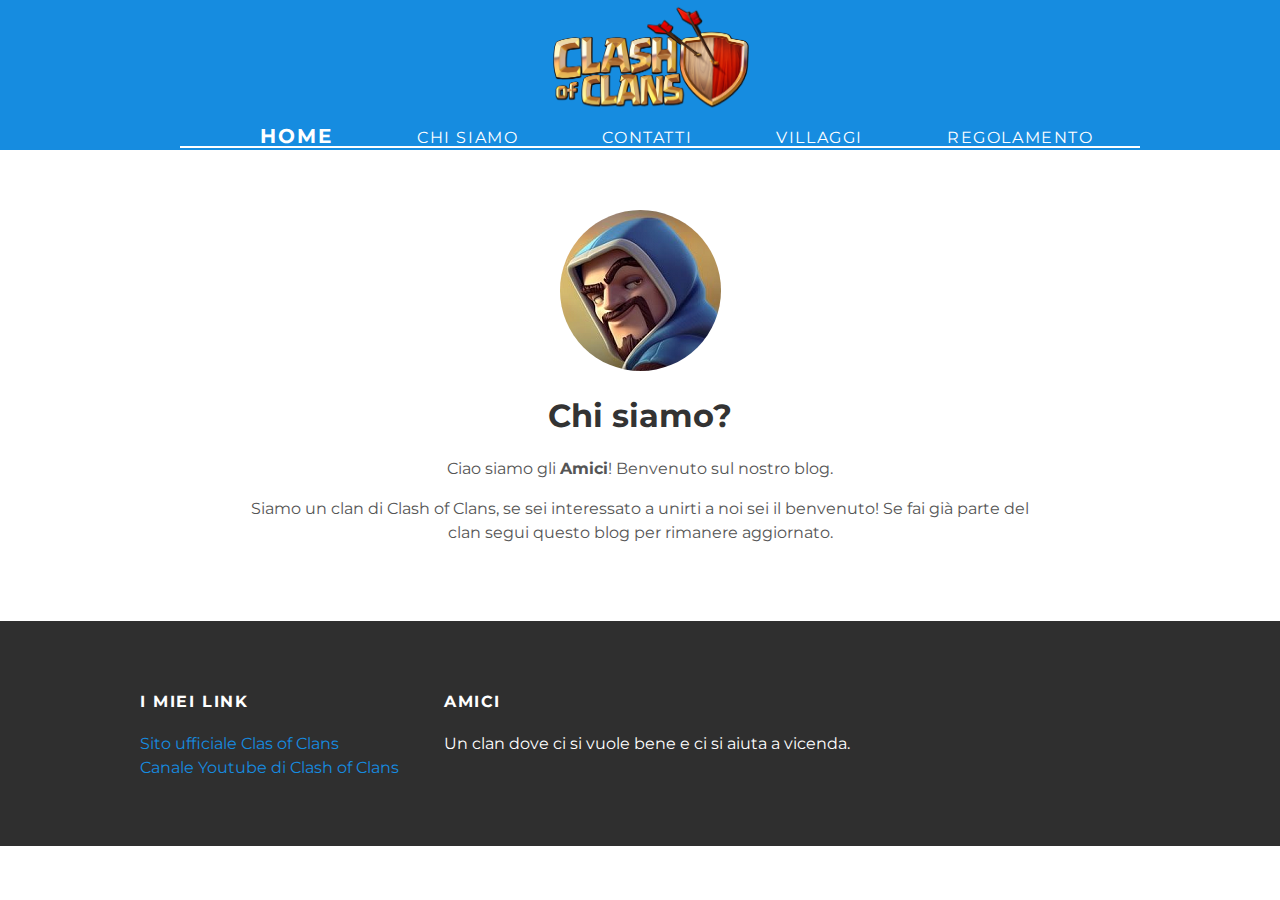
==== about.html @ 13821e13 "Add files via upload" ====
<!DOCTYPE html>
<html>
 <head>
   <title>Amici</title>
   <link rel="stylesheet" type="text/css" href="styles.css">
 </head>
 <body>
  <div id="header">
   <div class="container">
     <img class="foto" src="clc.png" height="120" width="220">
     <ul id="header-nav">
     <li><a class="home" href="index.html">Home</a></li>
     <li><a href="about.html">Chi siamo</a></li>
     <li><a href="contact.html">Contatti</a></li>
     <li><a href="layout.html">Villaggi</a></li>
     <li><a href="regolamento.html">Regolamento</a></li>
     <br>
     <hr color="white" height="10px">
    </ul>
   </div>
  </div>
  <div id="content">
   <div class="container">
    <div class="about">
     <div class="about-author">
      <img src="me.png">
     </div>
     <h1 class="about-title">Chi siamo?</h1>
     <div class="about-content">
      <p>Ciao siamo gli <strong>Amici</strong>! Benvenuto sul nostro blog.</p>
      <p>Siamo un clan di Clash of Clans, se sei interessato a unirti a noi sei il benvenuto!
      Se fai già parte del clan segui questo blog per rimanere aggiornato.</p>
     </div> <!-- about-content -->
    </div> <!-- about -->
  </div> <!-- container -->
  </div><!-- content -->
  <div id="footer">
 <div class="container">
 <div class="column">
  <h4>I miei link</h4>
  <p>
   <a href="https://clashofclans.com/">Sito ufficiale Clas of Clans</a><br>
   <a href="https://www.youtube.com/channel/UCD1Em4q90ZUK2R5HKesszJg">Canale Youtube di Clash of Clans</a>
  </p>
  </div>
    <div class="column">
     <h4>Amici</h4>
     <p>Un clan dove ci si vuole bene e ci si aiuta a vicenda.</p>
    </div>
  </div>
 </div>
 </body>
 </html>
---- styles.css ----
@import url(http://fonts.googleapis.com/css?family=Montserrat:400,700);
body {
  color: #555;
  margin: 0;

  font-family: 'Montserrat', sans-serif;
}
#header {
  background-color: #168ce0;
  height: 150px;
  line-height: 0px;
}
#header a {
 color: white;
 text-decoration: none;
 text-transform: uppercase;
 letter-spacing: 0.1em;
}
#header a:hover {
 color: #222;
}
.foto{
  padding-left: 400px;
}
.home {
  font-size: 20px;
  font-weight: bold;
}
#header-nav {
 display: block;
 float: center;
 margin-top: 100;
}
#header-nav li {
 display: inline;
 padding-left: 80px;
}
.post, .about, .contact {
 max-width: 800px;
 margin: 0 auto;
 padding: 60px 0;
}
.post-autor img {
 width: 50px;
 height: 50px;
 vertical-align: middle;
}
.post-autor span {
 margin-left: 16px;
}
.post-date {
 color: #D2D2D2;

 font-size: 14px;
 font-weight: bold;

 text-transform: uppercase;
 letter-spacing: 0.1em;
}
h1, h2, h3, h4 {
 color: #333;
}
p {
 line-height: 1.5;
}
.container {
 max-width: 1000px;
 margin: 0 auto;
}
#footer {
 background-color: #2f2f2f;
 padding: 50px 0;
}
.column {
 min-width: 300px;
 display: inline-block;
 vertical-align: top;
}
#footer h4 {
 color: white;
 text-transform: uppercase;
 letter-spacing: 0.1em;
}
#footer p {
 color: white;
}
a {
 color: #168ce0;
 text-decoration: none;
}
a:hover {
 color: #F6A623;
}
.about {
 text-align: center;
}
.about-author img {
 border-radius: 50%;
}
.post-container:nth-child(even) {
 background-color: #f2f2f2;
}
.contact {
 text-align: center;
}
.post-author img,
.contact-author img {
 border-radius: 50%;
}
.post-author img {
  border: solid 5px #168ce0;
  height: 100px;
  width: 100px;
  border-radius: 70px;
}
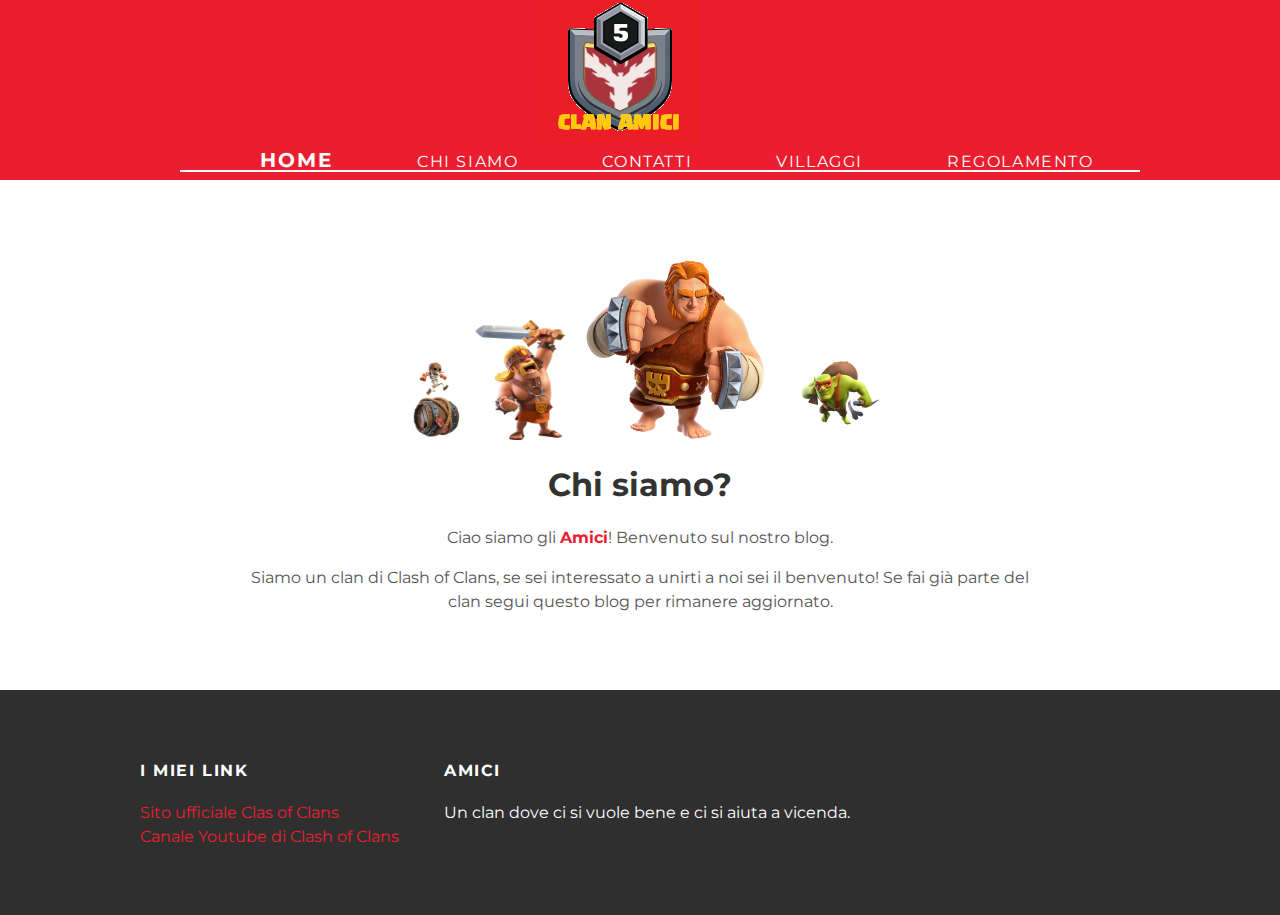
==== commit 66719cc0: "Add files via upload" ====
--- a/about.html
+++ b/about.html
@@ -7,7 +7,7 @@
  <body>
   <div id="header">
    <div class="container">
-     <img class="foto" src="clc.png" height="120" width="220">
+     <img class="stemma" src="stendardo.png">
      <ul id="header-nav">
      <li><a class="home" href="index.html">Home</a></li>
      <li><a href="about.html">Chi siamo</a></li>
@@ -23,11 +23,11 @@
    <div class="container">
     <div class="about">
      <div class="about-author">
-      <img src="me.png">
+      <img src="superscheletro.png" width="80" height="80"><img src="superbarbaro.png" width="90" height="120"><img src="supergigante.png" width="220" height="200"><img src="supergoblin.png" width="100" height="100">
      </div>
      <h1 class="about-title">Chi siamo?</h1>
      <div class="about-content">
-      <p>Ciao siamo gli <strong>Amici</strong>! Benvenuto sul nostro blog.</p>
+      <p>Ciao siamo gli <a style="color: #eb1e30;"><strong>Amici</strong></a>! Benvenuto sul nostro blog.</p>
       <p>Siamo un clan di Clash of Clans, se sei interessato a unirti a noi sei il benvenuto!
       Se fai già parte del clan segui questo blog per rimanere aggiornato.</p>
      </div> <!-- about-content -->
--- a/styles.css
+++ b/styles.css
@@ -5,9 +5,10 @@
 
   font-family: 'Montserrat', sans-serif;
 }
+{HEADER------}
 #header {
-  background-color: #168ce0;
-  height: 150px;
+  background-color: #eb1e30;
+  height: 180px;
   line-height: 0px;
 }
 #header a {
@@ -18,9 +19,6 @@
 }
 #header a:hover {
  color: #222;
-}
-.foto{
-  padding-left: 400px;
 }
 .home {
   font-size: 20px;
@@ -35,6 +33,10 @@
  display: inline;
  padding-left: 80px;
 }
+.stemma{
+  padding-left: 400px;
+}
+{BODY-------}
 .post, .about, .contact {
  max-width: 800px;
  margin: 0 auto;
@@ -67,6 +69,7 @@
  max-width: 1000px;
  margin: 0 auto;
 }
+{FOOTER-------------}
 #footer {
  background-color: #2f2f2f;
  padding: 50px 0;
@@ -85,7 +88,7 @@
  color: white;
 }
 a {
- color: #168ce0;
+ color: #eb1e30;
  text-decoration: none;
 }
 a:hover {
@@ -94,21 +97,15 @@
 .about {
  text-align: center;
 }
-.about-author img {
- border-radius: 50%;
-}
 .post-container:nth-child(even) {
- background-color: #f2f2f2;
+ background-color: #ffffff;
 }
 .contact {
  text-align: center;
 }
 .post-author img,
-.contact-author img {
- border-radius: 50%;
-}
 .post-author img {
-  border: solid 5px #168ce0;
+  border: solid 5px #eb1e30;
   height: 100px;
   width: 100px;
   border-radius: 70px;
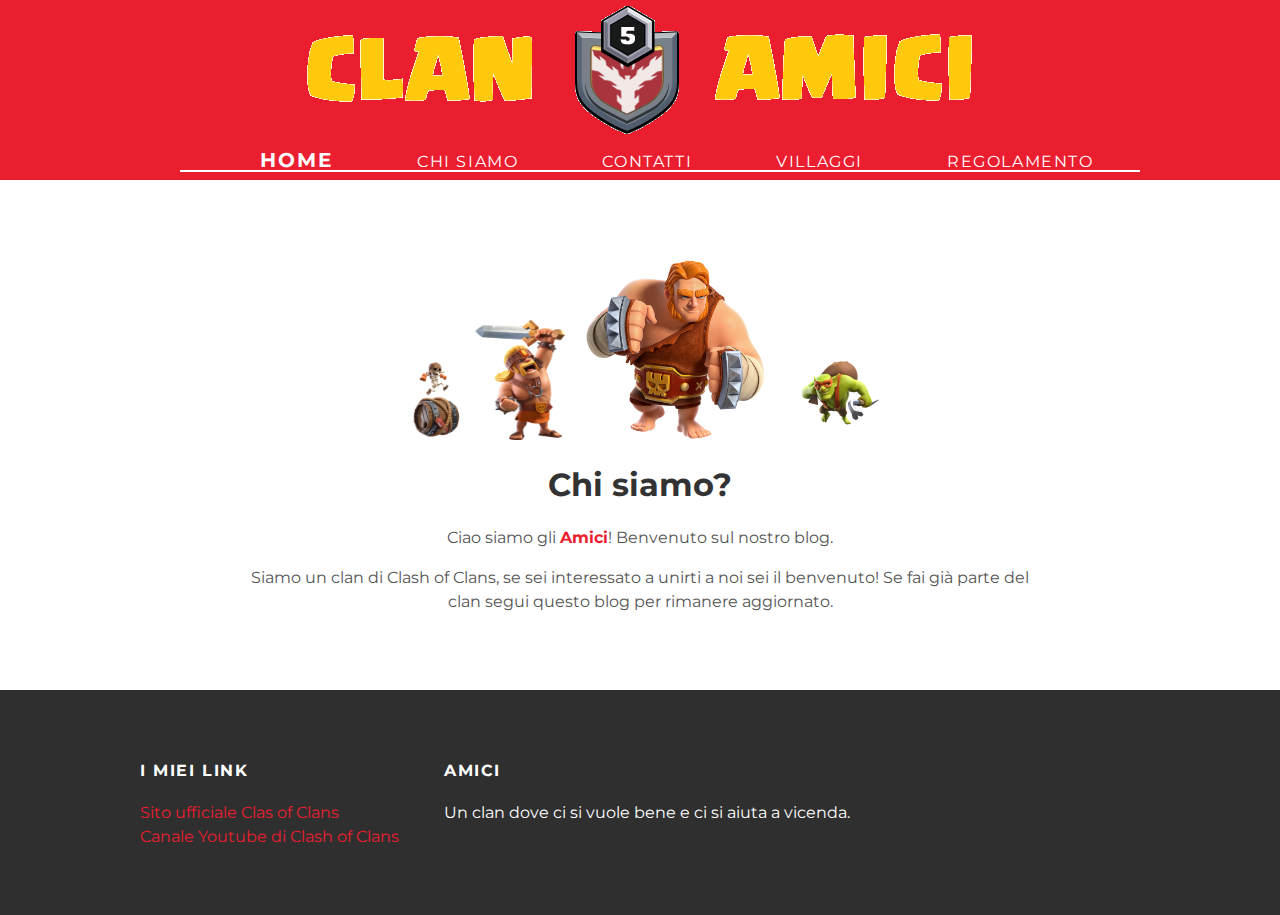
==== commit 5f26e4f2: "Add files via upload" ====
--- a/about.html
+++ b/about.html
@@ -7,7 +7,7 @@
  <body>
   <div id="header">
    <div class="container">
-     <img class="stemma" src="stendardo.png">
+     <img class="stemma" src="stemma.png">
      <ul id="header-nav">
      <li><a class="home" href="index.html">Home</a></li>
      <li><a href="about.html">Chi siamo</a></li>
--- a/styles.css
+++ b/styles.css
@@ -34,7 +34,7 @@
  padding-left: 80px;
 }
 .stemma{
-  padding-left: 400px;
+  padding-left: 110px;
 }
 {BODY-------}
 .post, .about, .contact {
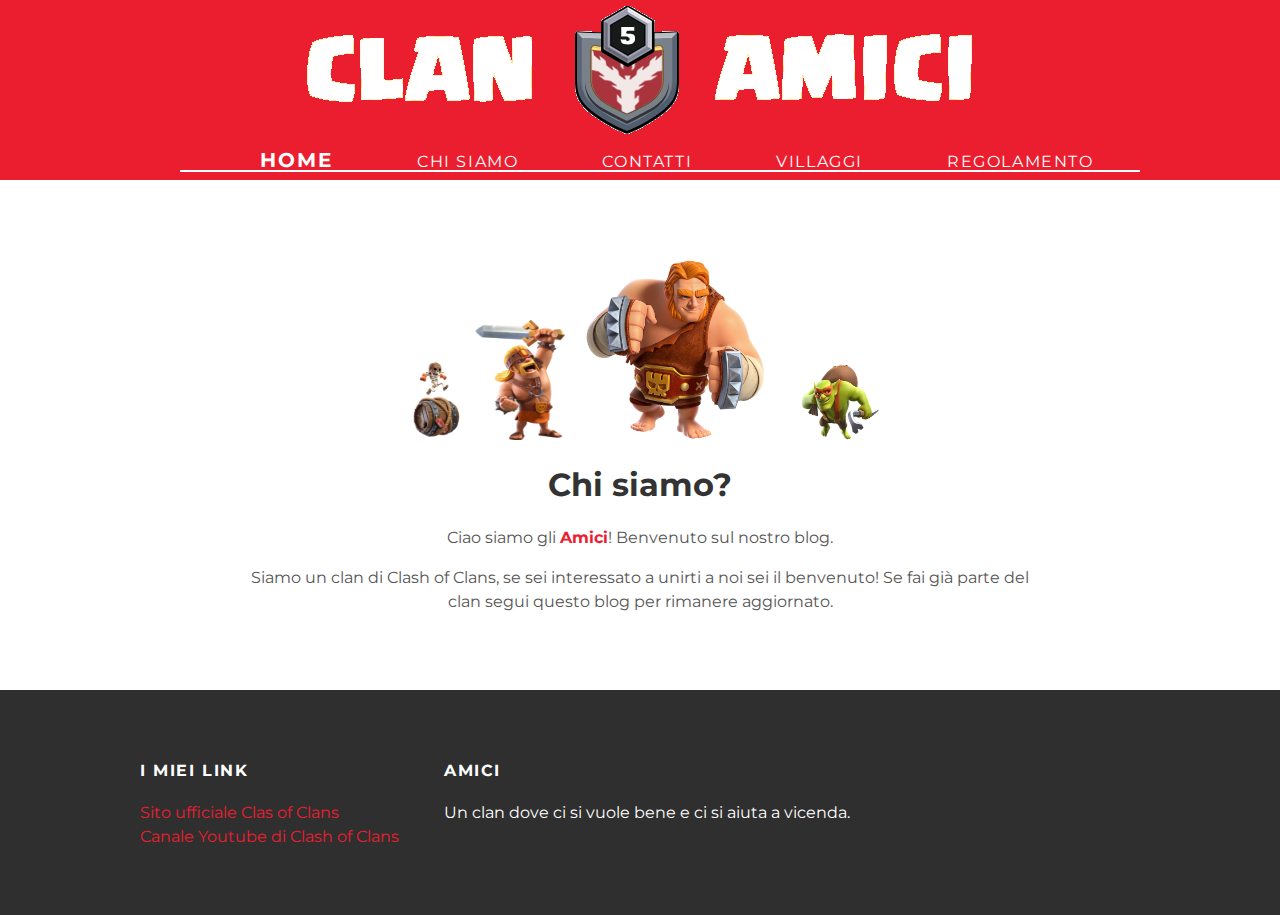
==== commit e7558bad: "Add files via upload" ====
--- a/about.html
+++ b/about.html
@@ -15,7 +15,7 @@
      <li><a href="layout.html">Villaggi</a></li>
      <li><a href="regolamento.html">Regolamento</a></li>
      <br>
-     <hr color="white" height="10px">
+     <hr color="white" height="10px" width="infinite">
     </ul>
    </div>
   </div>
--- a/styles.css
+++ b/styles.css
@@ -1,10 +1,4 @@
 @import url(http://fonts.googleapis.com/css?family=Montserrat:400,700);
-body {
-  color: #555;
-  margin: 0;
-
-  font-family: 'Montserrat', sans-serif;
-}
 {HEADER------}
 #header {
   background-color: #eb1e30;
@@ -37,6 +31,12 @@
   padding-left: 110px;
 }
 {BODY-------}
+body {
+  color: #555;
+  margin: 0;
+
+  font-family: 'Montserrat', sans-serif;
+}
 .post, .about, .contact {
  max-width: 800px;
  margin: 0 auto;
@@ -69,6 +69,22 @@
  max-width: 1000px;
  margin: 0 auto;
 }
+.about {
+ text-align: center;
+}
+.post-container:nth-child(even) {
+ background-color: #ffffff;
+}
+.contact {
+ text-align: center;
+}
+.post-author img,
+.post-author img {
+  border: solid 5px #eb1e30;
+  height: 100px;
+  width: 100px;
+  border-radius: 70px;
+}
 {FOOTER-------------}
 #footer {
  background-color: #2f2f2f;
@@ -94,19 +110,3 @@
 a:hover {
  color: #F6A623;
 }
-.about {
- text-align: center;
-}
-.post-container:nth-child(even) {
- background-color: #ffffff;
-}
-.contact {
- text-align: center;
-}
-.post-author img,
-.post-author img {
-  border: solid 5px #eb1e30;
-  height: 100px;
-  width: 100px;
-  border-radius: 70px;
-}
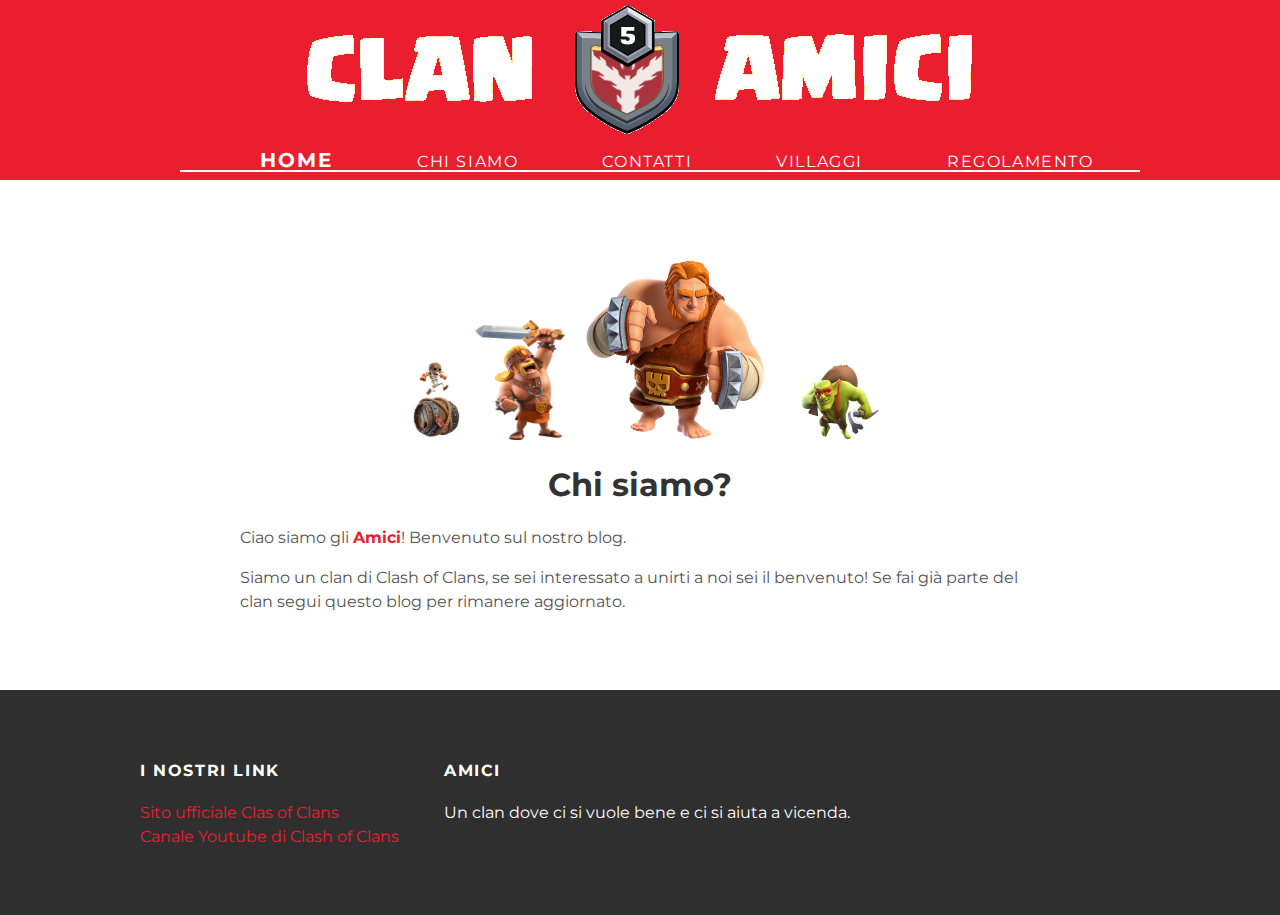
==== commit ced1c035: "Add files via upload" ====
--- a/about.html
+++ b/about.html
@@ -15,7 +15,7 @@
      <li><a href="layout.html">Villaggi</a></li>
      <li><a href="regolamento.html">Regolamento</a></li>
      <br>
-     <hr color="white" height="10px" width="infinite">
+     <hr color="white" height="10px">
     </ul>
    </div>
   </div>
@@ -26,7 +26,7 @@
       <img src="superscheletro.png" width="80" height="80"><img src="superbarbaro.png" width="90" height="120"><img src="supergigante.png" width="220" height="200"><img src="supergoblin.png" width="100" height="100">
      </div>
      <h1 class="about-title">Chi siamo?</h1>
-     <div class="about-content">
+     <div class="testo">
       <p>Ciao siamo gli <a style="color: #eb1e30;"><strong>Amici</strong></a>! Benvenuto sul nostro blog.</p>
       <p>Siamo un clan di Clash of Clans, se sei interessato a unirti a noi sei il benvenuto!
       Se fai già parte del clan segui questo blog per rimanere aggiornato.</p>
@@ -37,7 +37,7 @@
   <div id="footer">
  <div class="container">
  <div class="column">
-  <h4>I miei link</h4>
+  <h4>I nostri link</h4>
   <p>
    <a href="https://clashofclans.com/">Sito ufficiale Clas of Clans</a><br>
    <a href="https://www.youtube.com/channel/UCD1Em4q90ZUK2R5HKesszJg">Canale Youtube di Clash of Clans</a>
--- a/styles.css
+++ b/styles.css
@@ -72,6 +72,9 @@
 .about {
  text-align: center;
 }
+.testo {
+ text-align: left;
+}
 .post-container:nth-child(even) {
  background-color: #ffffff;
 }
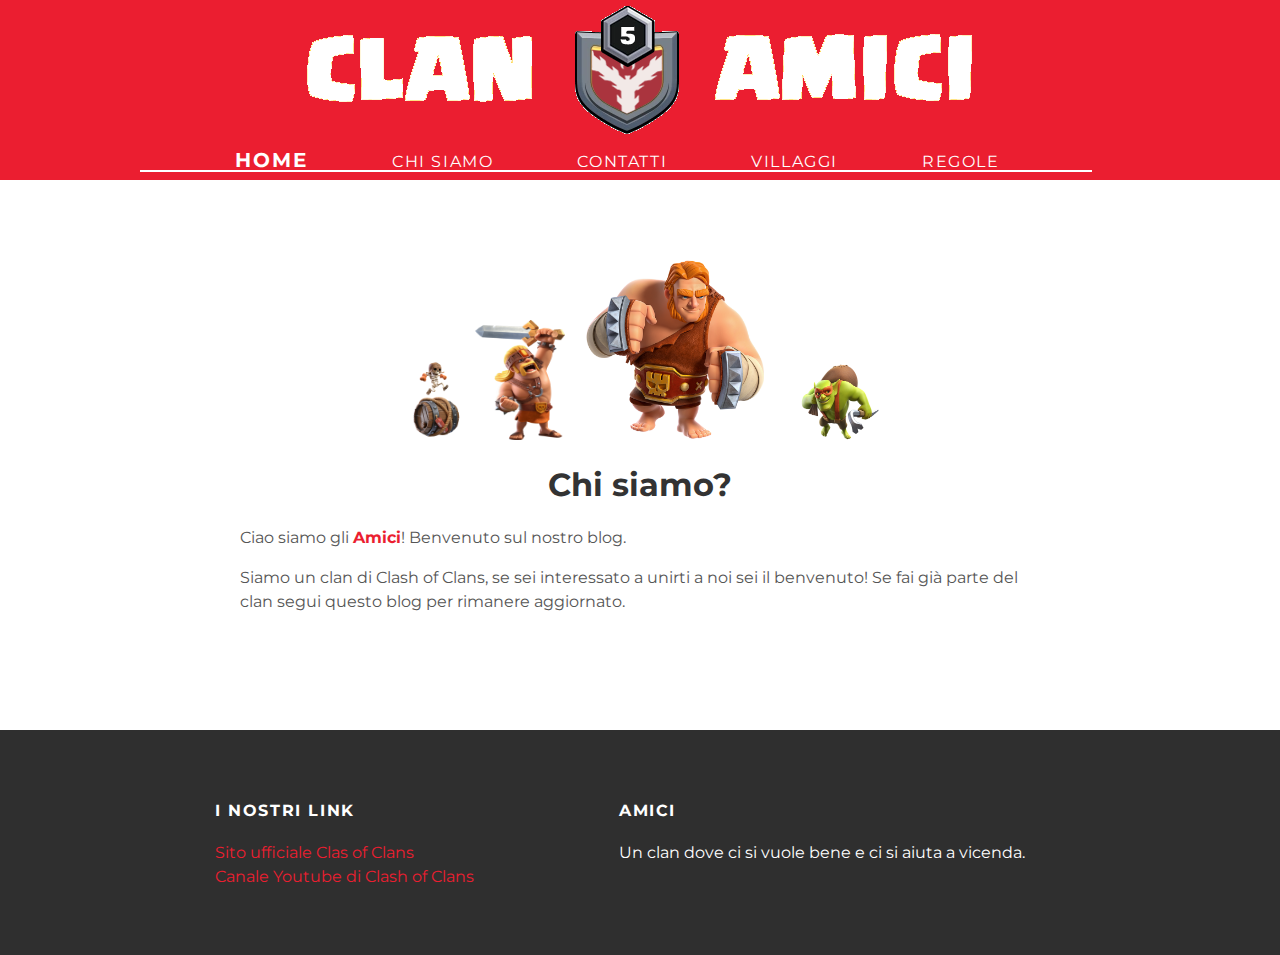
==== commit f7d2c6d4: "Add files via upload" ====
--- a/about.html
+++ b/about.html
@@ -5,18 +5,18 @@
    <link rel="stylesheet" type="text/css" href="styles.css">
  </head>
  <body>
-  <div id="header">
-   <div class="container">
-     <img class="stemma" src="stemma.png">
-     <ul id="header-nav">
-     <li><a class="home" href="index.html">Home</a></li>
-     <li><a href="about.html">Chi siamo</a></li>
-     <li><a href="contact.html">Contatti</a></li>
-     <li><a href="layout.html">Villaggi</a></li>
-     <li><a href="regolamento.html">Regolamento</a></li>
-     <br>
-     <hr color="white" height="10px">
-    </ul>
+   <div id="header">
+    <div class="container">
+      <img class="stemma" src="stemma.png">
+       <ul id="header-nav">
+       <li><a class="home" href="index.html">Home</a></li>
+       <li><a href="about.html">Chi siamo</a></li>
+       <li><a href="contact.html">Contatti</a></li>
+       <li><a href="layout.html">Villaggi</a></li>
+       <li><a href="regolamento.html">Regole</a></li>
+       <hr class="linea" color="white" height="10" width="950px">
+       <br>
+      </ul>
    </div>
   </div>
   <div id="content">
--- a/styles.css
+++ b/styles.css
@@ -18,10 +18,14 @@
   font-size: 20px;
   font-weight: bold;
 }
+.linea {
+  margin-left:-15px;
+}
 #header-nav {
  display: block;
  float: center;
  margin-top: 100;
+margin-left: -25px;
 }
 #header-nav li {
  display: inline;
@@ -40,7 +44,7 @@
 .post, .about, .contact {
  max-width: 800px;
  margin: 0 auto;
- padding: 60px 0;
+ padding: 60px 0 100px 0px;
 }
 .post-autor img {
  width: 50px;
@@ -91,10 +95,10 @@
 {FOOTER-------------}
 #footer {
  background-color: #2f2f2f;
- padding: 50px 0;
+ padding: 50px 0px 50px 150px;
 }
 .column {
- min-width: 300px;
+ min-width: 400px;
  display: inline-block;
  vertical-align: top;
 }
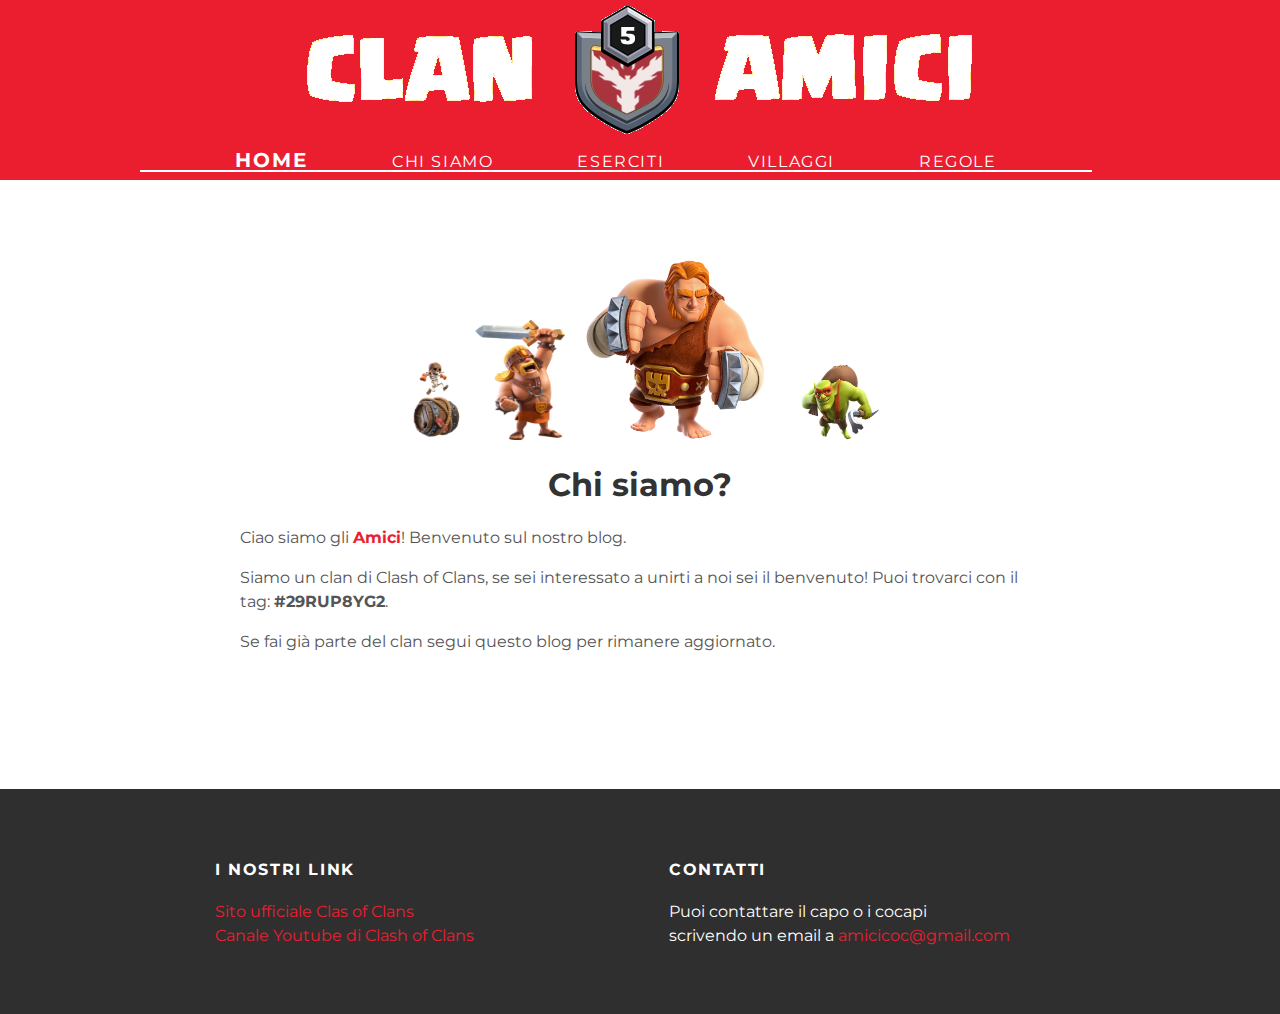
==== commit a3b19ad8: "Add files via upload" ====
--- a/about.html
+++ b/about.html
@@ -11,7 +11,7 @@
        <ul id="header-nav">
        <li><a class="home" href="index.html">Home</a></li>
        <li><a href="about.html">Chi siamo</a></li>
-       <li><a href="contact.html">Contatti</a></li>
+       <li><a href="esercito.html">Eserciti</a></li>
        <li><a href="layout.html">Villaggi</a></li>
        <li><a href="regolamento.html">Regole</a></li>
        <hr class="linea" color="white" height="10" width="950px">
@@ -29,7 +29,10 @@
      <div class="testo">
       <p>Ciao siamo gli <a style="color: #eb1e30;"><strong>Amici</strong></a>! Benvenuto sul nostro blog.</p>
       <p>Siamo un clan di Clash of Clans, se sei interessato a unirti a noi sei il benvenuto!
-      Se fai già parte del clan segui questo blog per rimanere aggiornato.</p>
+        Puoi trovarci con il tag: <strong>#29RUP8YG2</strong>.
+      </p>
+    <p>Se fai già parte del clan segui questo blog per rimanere aggiornato.</p>
+      <br>
      </div> <!-- about-content -->
     </div> <!-- about -->
   </div> <!-- container -->
@@ -44,8 +47,8 @@
   </p>
   </div>
     <div class="column">
-     <h4>Amici</h4>
-     <p>Un clan dove ci si vuole bene e ci si aiuta a vicenda.</p>
+     <h4>Contatti</h4>
+     <p>Puoi contattare il capo o i cocapi <br>scrivendo un email a <a style="color: #eb1e30;">amicicoc@gmail.com</a></p>
     </div>
   </div>
  </div>
--- a/styles.css
+++ b/styles.css
@@ -34,6 +34,11 @@
 .stemma{
   padding-left: 110px;
 }
+a.block { display:block;padding:5px; text-align: center; font-weight:bold;
+  border-top:1px solid #eb1e30; border-bottom:1px solid #eb1e30;
+  background-color:#f5f238; text-decoration: #eb1e30}
+a.block:hover, a.block:focus, a.block:active { background-color:#f5f238;
+  border-top:1px solid #eb1e30; border-bottom:1px solid #eb1e30;}
 {BODY-------}
 body {
   color: #555;
@@ -98,7 +103,7 @@
  padding: 50px 0px 50px 150px;
 }
 .column {
- min-width: 400px;
+ min-width: 450px;
  display: inline-block;
  vertical-align: top;
 }
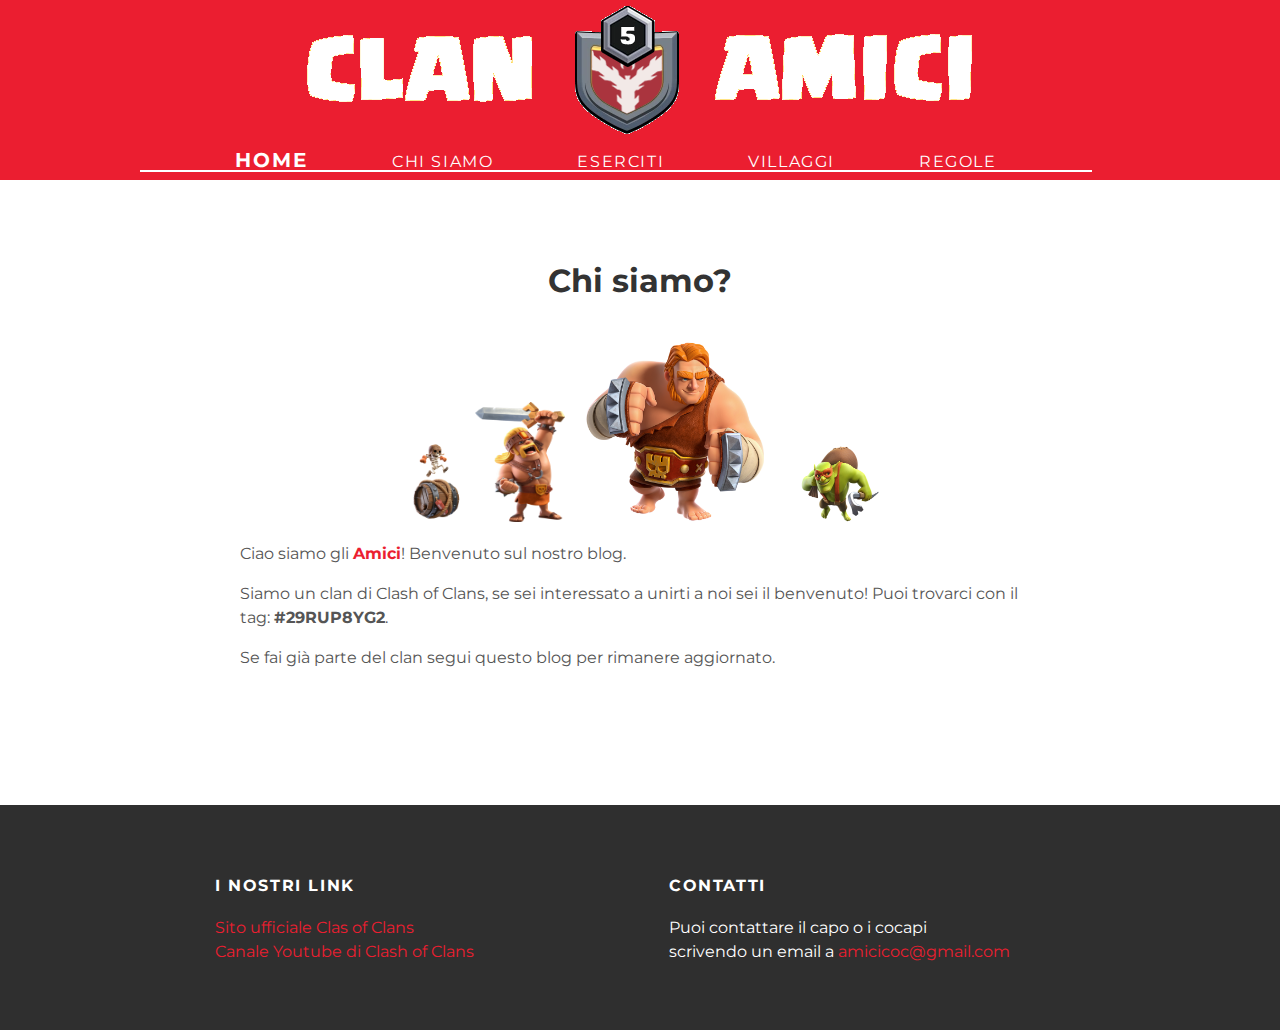
==== commit b295320e: "Add files via upload" ====
--- a/about.html
+++ b/about.html
@@ -23,9 +23,9 @@
    <div class="container">
     <div class="about">
      <div class="about-author">
-      <img src="superscheletro.png" width="80" height="80"><img src="superbarbaro.png" width="90" height="120"><img src="supergigante.png" width="220" height="200"><img src="supergoblin.png" width="100" height="100">
      </div>
      <h1 class="about-title">Chi siamo?</h1>
+     <img src="superscheletro.png" width="80" height="80"><img src="superbarbaro.png" width="90" height="120"><img src="supergigante.png" width="220" height="200"><img src="supergoblin.png" width="100" height="100">
      <div class="testo">
       <p>Ciao siamo gli <a style="color: #eb1e30;"><strong>Amici</strong></a>! Benvenuto sul nostro blog.</p>
       <p>Siamo un clan di Clash of Clans, se sei interessato a unirti a noi sei il benvenuto!
